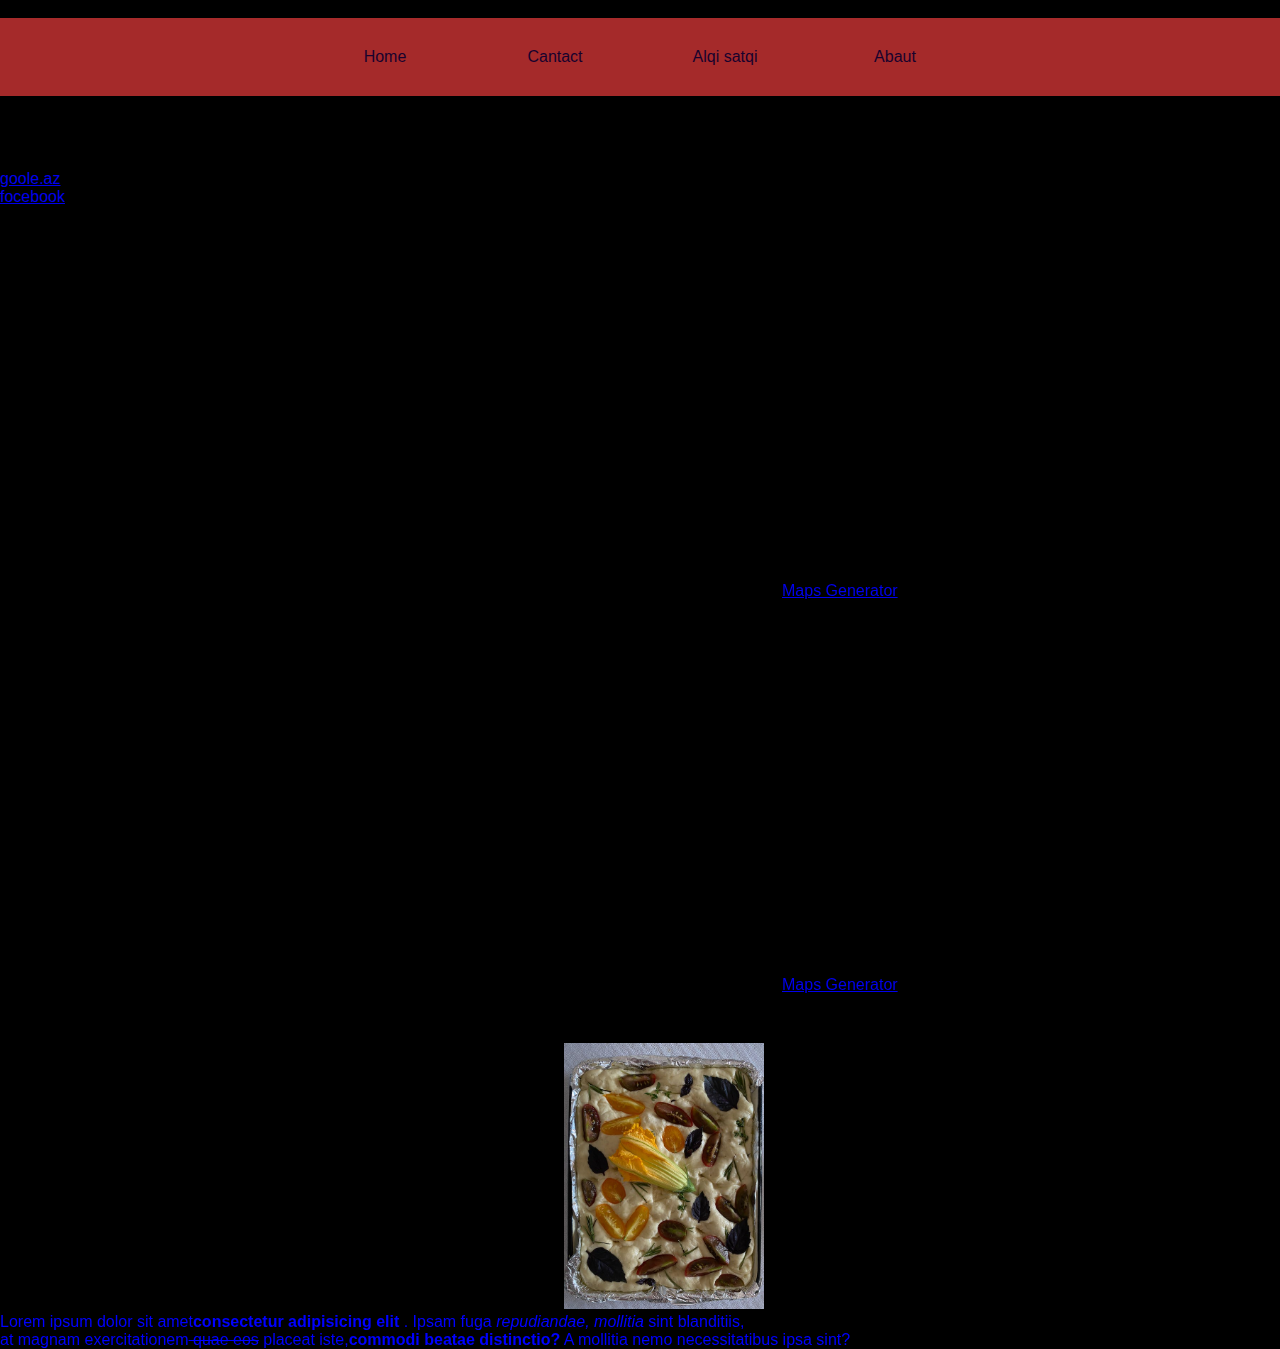
==== index.html @ 7688aea6 "mandala lesson2" ====
<!DOCTYPE html>
<html lang="en">

<head>
    <meta charset="UTF-8">
    <meta http-equiv="X-UA-Compatible" content="IE=edge">
    <meta name="viewport" content="width=device-width, initial-scale=1.0">
    <title>Document</title>"
    <link rel="stylesheet" href="sekil/style.css">
</head>

<body>

    <head>

    </head>

    <body>
        <div class="nav-bar">

            <ul>
                <li class="active"><a href="#"> Home</a></li>
                <li><a href="#"> Cantact</a></li>
                <li><a href="#"> Alqi satqi</a></li>
                <li><a href="#"> Abaut</a></li>
            </ul>
        </div>
        <h1>
            Lorem ipsum dolor sit amet consectetur adipisicing elit. Numquam doloremque eum,
        </h1>
        <a href="https://www.google.az/?gws_rd=ssl">goole.az</a><br>
        <a href="https://www.facebook.com/">focebook</a><br>
        <iframe width="782" height="390" frameborder="0" scrolling="no" marginheight="0" marginwidth="0"
            id="gmap_canvas"
            src="https://maps.google.com/maps?width=782&amp;height=390&amp;hl=en&amp;q=bineqedi%20+(baki)&amp;t=k&amp;z=13&amp;ie=UTF8&amp;iwloc=B&amp;output=embed"></iframe><a
            href='https://maps-generator.com/'>Maps Generator</a>


        <iframe width="782" height="390" frameborder="0" scrolling="no" marginheight="0" marginwidth="0"
            id="gmap_canvas"
            src="https://maps.google.com/maps?width=782&amp;height=390&amp;hl=en&amp;q=bineqedi%20+(baki)&amp;t=&amp;z=12&amp;ie=UTF8&amp;iwloc=B&amp;output=embed"></iframe><a
            href='https://maps-generator.com/'>Maps Generator</a>



        <iframe width="560" height="315" src="https://www.youtube.com/embed/rZdSbzCkbaQ" title="YouTube video player"
            frameborder="0"
            allow="accelerometer; autoplay; clipboard-write; encrypted-media; gyroscope; picture-in-picture; web-share"
            allowfullscreen></iframe>
        <img style="height: 200x;width: 200px;" src="sekil/pasta.jpeg" alt="">
        <p>Lorem ipsum dolor sit amet<b>consectetur adipisicing elit</b> . Ipsam fuga <i>repudiandae, mollitia</i> sint
            blanditiis,<br> at
            magnam exercitationem<del> quae eos</del> placeat iste,<strong>commodi beatae distinctio?</strong> A
            mollitia nemo necessitatibus ipsa
            sint?</p>

    </body>
</body>

</html>
---- sekil/style.css ----
*{
margin: 0;
padding: 0;
box-sizing: border-box;
}
body{
    background-color: black;
    background-size: cover;
    background-position: center;
    font-family: 'Lucida Sans', 'Lucida Sans Regular', 'Lucida Grande', 'Lucida Sans Unicode', Geneva, Verdana, sans-serif;
}

p{
    color: blue;
}
.nav-bar{
    background-color: brown;
    text-align: center;
    
}
.nav-bar ul{
    display: inline-flex;
    list-style: none;
    color: black;
}



.nav-bar ul li{
    width: 140px;
    margin: 15px; 
    text-decoration: none;
    padding: 15px;
}
.nav-bar ul li:hover{
    background-color: beige;
    border-radius: 5px;
}
.nav-bar ul li a:hover{
    color: rgb(217, 221, 18);
}

.nav-bar ul li a{
   text-decoration: none;
    color: rgb(24, 2, 45);
}
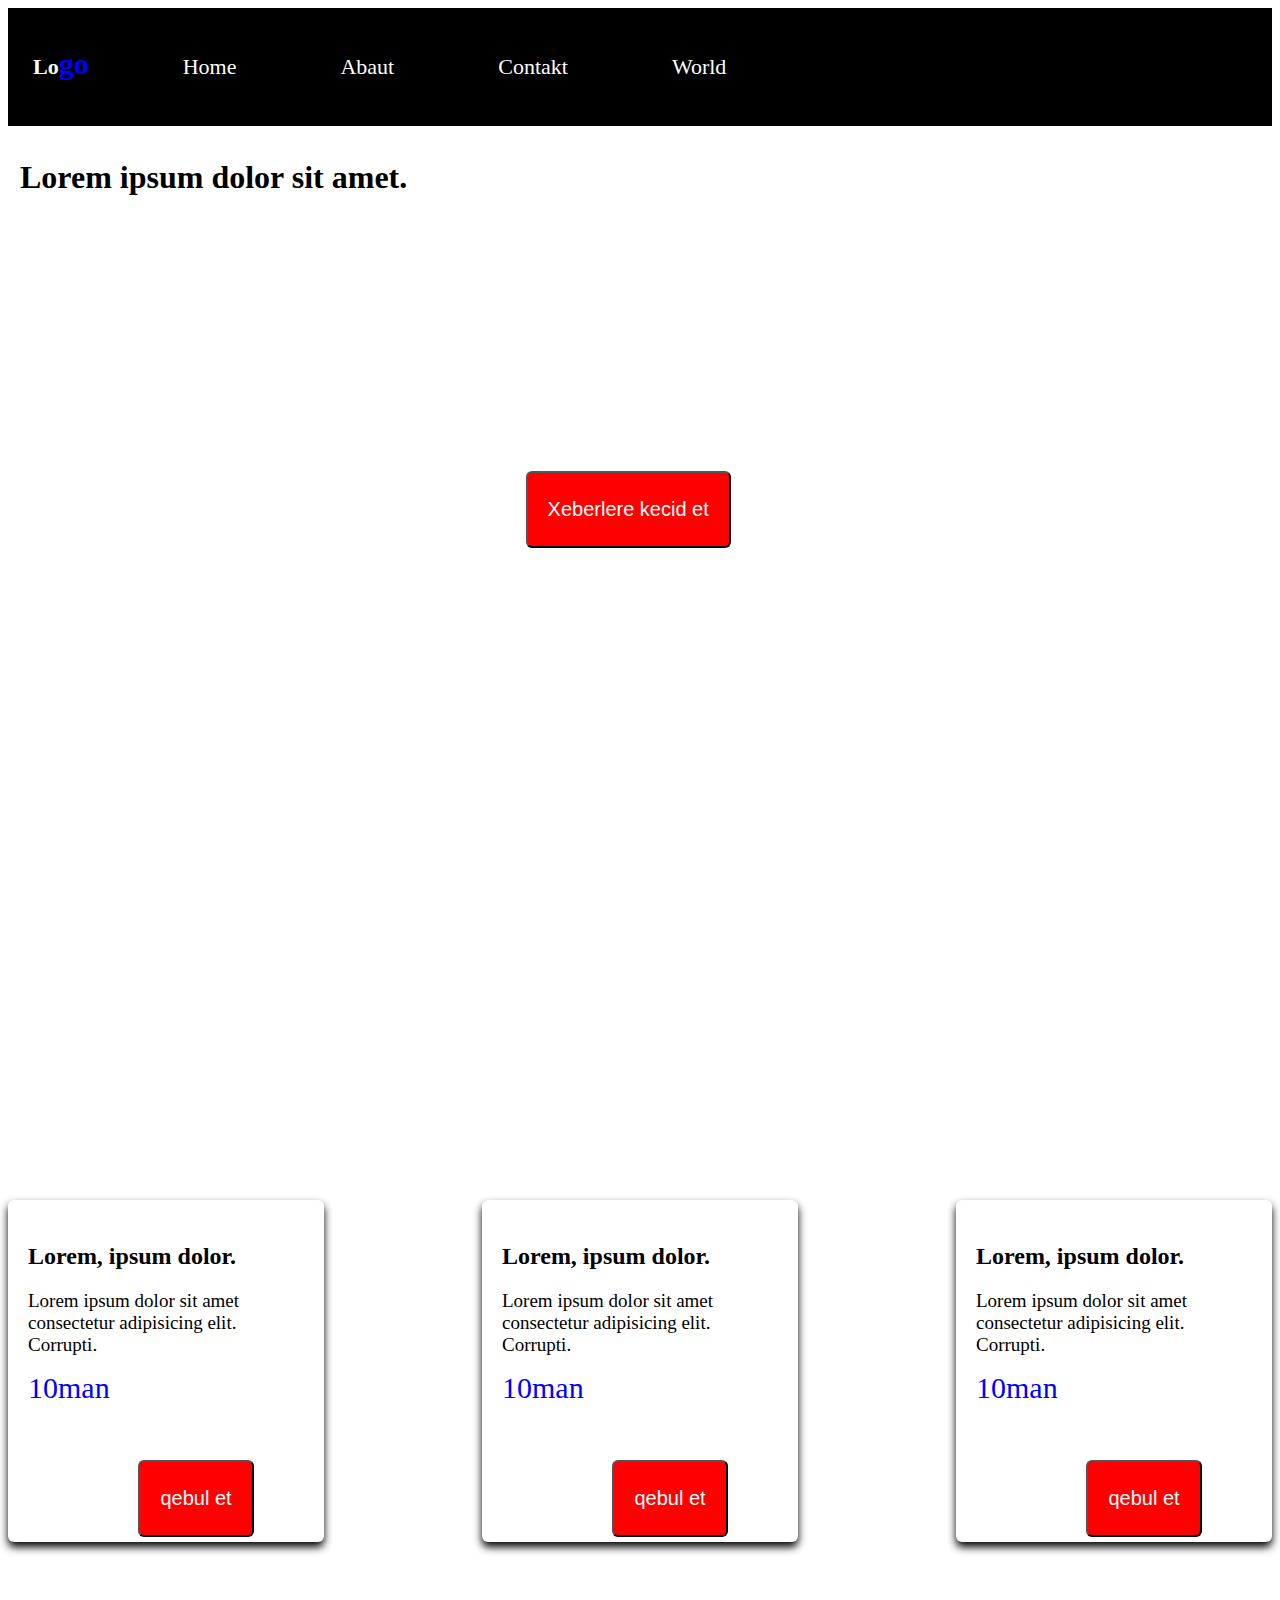
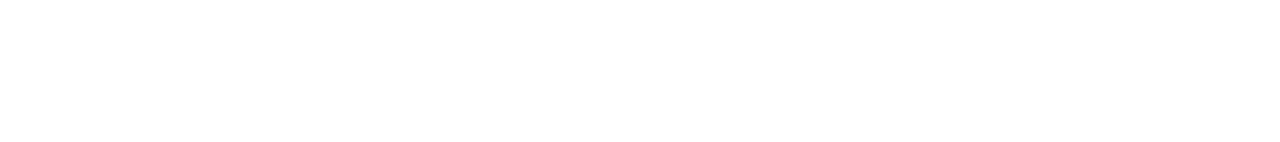
==== commit e4ddf40a: "section nav card" ====
--- a/index.html
+++ b/index.html
@@ -5,56 +5,79 @@
     <meta charset="UTF-8">
     <meta http-equiv="X-UA-Compatible" content="IE=edge">
     <meta name="viewport" content="width=device-width, initial-scale=1.0">
-    <title>Document</title>"
-    <link rel="stylesheet" href="sekil/style.css">
+    <link rel="stylesheet" href="style.css">
+    <link rel="stylesheet" href="https://cdnjs.cloudflare.com/ajax/libs/font-awesome/6.4.0/css/all.min.css"
+        integrity="sha512-iecdLmaskl7CVkqkXNQ/ZH/XLlvWZOJyj7Yy7tcenmpD1ypASozpmT/E0iPtmFIB46ZmdtAc9eNBvH0H/ZpiBw=="
+        crossorigin="anonymous" referrerpolicy="no-referrer" />
+    <title>Document</title>
 </head>
 
 <body>
+    <header>
 
-    <head>
+        <a href="#" class="logo">Lo<span>go</span></a>
+        <nav>
+            <ul>
+                <li><a href=""><i class="fa-solid fa-house"></i>Home</a></li>
+                <li><a href=""><i class="fa-solid fa-arrow-right"></i>Abaut</a></li>
+                <li><a href=""><i class="fa-solid fa-address-card"></i>Contakt</a></li>
+                <li><a href=""><i class="fa-solid fa-star"></i>World</a></li>
 
-    </head>
+            </ul>
+        </nav>
+    </header>
 
-    <body>
-        <div class="nav-bar">
-
-            <ul>
-                <li class="active"><a href="#"> Home</a></li>
-                <li><a href="#"> Cantact</a></li>
-                <li><a href="#"> Alqi satqi</a></li>
-                <li><a href="#"> Abaut</a></li>
-            </ul>
-        </div>
-        <h1>
-            Lorem ipsum dolor sit amet consectetur adipisicing elit. Numquam doloremque eum,
-        </h1>
-        <a href="https://www.google.az/?gws_rd=ssl">goole.az</a><br>
-        <a href="https://www.facebook.com/">focebook</a><br>
-        <iframe width="782" height="390" frameborder="0" scrolling="no" marginheight="0" marginwidth="0"
-            id="gmap_canvas"
-            src="https://maps.google.com/maps?width=782&amp;height=390&amp;hl=en&amp;q=bineqedi%20+(baki)&amp;t=k&amp;z=13&amp;ie=UTF8&amp;iwloc=B&amp;output=embed"></iframe><a
-            href='https://maps-generator.com/'>Maps Generator</a>
+    <main>
 
 
-        <iframe width="782" height="390" frameborder="0" scrolling="no" marginheight="0" marginwidth="0"
-            id="gmap_canvas"
-            src="https://maps.google.com/maps?width=782&amp;height=390&amp;hl=en&amp;q=bineqedi%20+(baki)&amp;t=&amp;z=12&amp;ie=UTF8&amp;iwloc=B&amp;output=embed"></iframe><a
-            href='https://maps-generator.com/'>Maps Generator</a>
+        <section class="section1">
+            <h1>Lorem ipsum dolor sit amet.</h1>
+            <button class="btn1">Xeberlere kecid et</button>
+        </section>
+
+        <section class="section2">
+
+            <div class="card">
+                <img src="https://pizzamizza.az/upload/iblock/6f5/6f5d4cdf454946331725eae7b571a6e9.jpg?1617617212113510"
+                    alt="">
+                <div class="container">
+                    <h2>Lorem, ipsum dolor.</h2>
+
+                    <p>Lorem ipsum dolor sit amet consectetur adipisicing elit. Corrupti.</p>
+                    <span>10man</span>
+                    <button class="btn1">qebul et</button>
+                </div>
+            </div>
+            <div class="card">
+                <img src="https://pizzamizza.az/upload/iblock/6f5/6f5d4cdf454946331725eae7b571a6e9.jpg?1617617212113510"
+                    alt="">
+                <div class="container">
+                    <h2>Lorem, ipsum dolor.</h2>
+
+                    <p>Lorem ipsum dolor sit amet consectetur adipisicing elit. Corrupti.</p>
+                    <span>10man</span>
+                    <button class="btn1">qebul et</button>
+                </div>
+            </div>
+            <div class="card">
+                <img src="https://pizzamizza.az/upload/iblock/6f5/6f5d4cdf454946331725eae7b571a6e9.jpg?1617617212113510"
+                    alt="">
+                <div class="container">
+                    <h2>Lorem, ipsum dolor.</h2>
+
+                    <p>Lorem ipsum dolor sit amet consectetur adipisicing elit. Corrupti.</p>
+                    <span>10man</span>
+                    <button class="btn1">qebul et</button>
+                </div>
+            </div>
+
+        </section>
+
+    </main>
 
 
 
-        <iframe width="560" height="315" src="https://www.youtube.com/embed/rZdSbzCkbaQ" title="YouTube video player"
-            frameborder="0"
-            allow="accelerometer; autoplay; clipboard-write; encrypted-media; gyroscope; picture-in-picture; web-share"
-            allowfullscreen></iframe>
-        <img style="height: 200x;width: 200px;" src="sekil/pasta.jpeg" alt="">
-        <p>Lorem ipsum dolor sit amet<b>consectetur adipisicing elit</b> . Ipsam fuga <i>repudiandae, mollitia</i> sint
-            blanditiis,<br> at
-            magnam exercitationem<del> quae eos</del> placeat iste,<strong>commodi beatae distinctio?</strong> A
-            mollitia nemo necessitatibus ipsa
-            sint?</p>
 
-    </body>
 </body>
 
 </html>--- a/style.css
+++ b/style.css
@@ -0,0 +1,110 @@
+/*nav*/
+
+header {
+    background-color: black;
+    padding: 20px 25px;
+}
+span{
+    color: blue;
+    font-size: 30px;
+}
+nav {
+    display: inline-block;
+    width: cals(100% -100px);
+    text-align: center;
+}
+
+nav ul {
+    list-style: none;
+}
+
+nav ul li {
+    display: inline-block;
+    margin: 10px 25px;
+}
+
+.logo {
+    color: white;
+    text-decoration: none;
+    font-weight: bold;
+    font-size: 22px;
+}
+
+nav ul li a {
+    text-decoration: none;
+    color: #fff;
+    font-size: 22px;
+    padding: 15px 25px;
+    border-top-left-radius: 30px;
+    border-bottom-right-radius: 30px;
+}
+
+nav ul li a:hover {
+    background-color: white;
+    color: black;
+
+}
+
+
+.section1{
+    background-image: url(https://images.pexels.com/photos/259915/pexels-photo-259915.jpeg?auto=compress&cs=tinysrgb&w=600);
+    background-position: top;
+    height: 850px;
+    width: 100%;
+    background-size: cover;
+    padding: 12px;
+}
+
+.btn1 {
+    margin-left: 40%;
+    margin-top: 20%;
+    background-color: red;
+    color: white;
+    padding: 25px 20px;
+    font-size: 20px;
+    border-radius: 6px;
+    transition: color 1s;
+}
+
+
+.section2{
+    display: flex;
+    justify-content: space-between;
+    margin: 200px 0;
+}
+.card{
+    width: 25%;
+    box-shadow: 0 5px 9px 0  black;
+    border-radius: 6px;
+
+}
+
+
+.card:hover{
+    opacity: 0.7;
+}
+
+
+.container{
+    padding: 5px 20px;
+}
+
+.container p{
+    margin: 15px 0;
+}
+
+
+img{
+    width: 100%;
+    border-radius: 6px 6px 0 0;
+}
+
+p{
+    font-size: 19px;
+
+}
+
+
+
+
+
